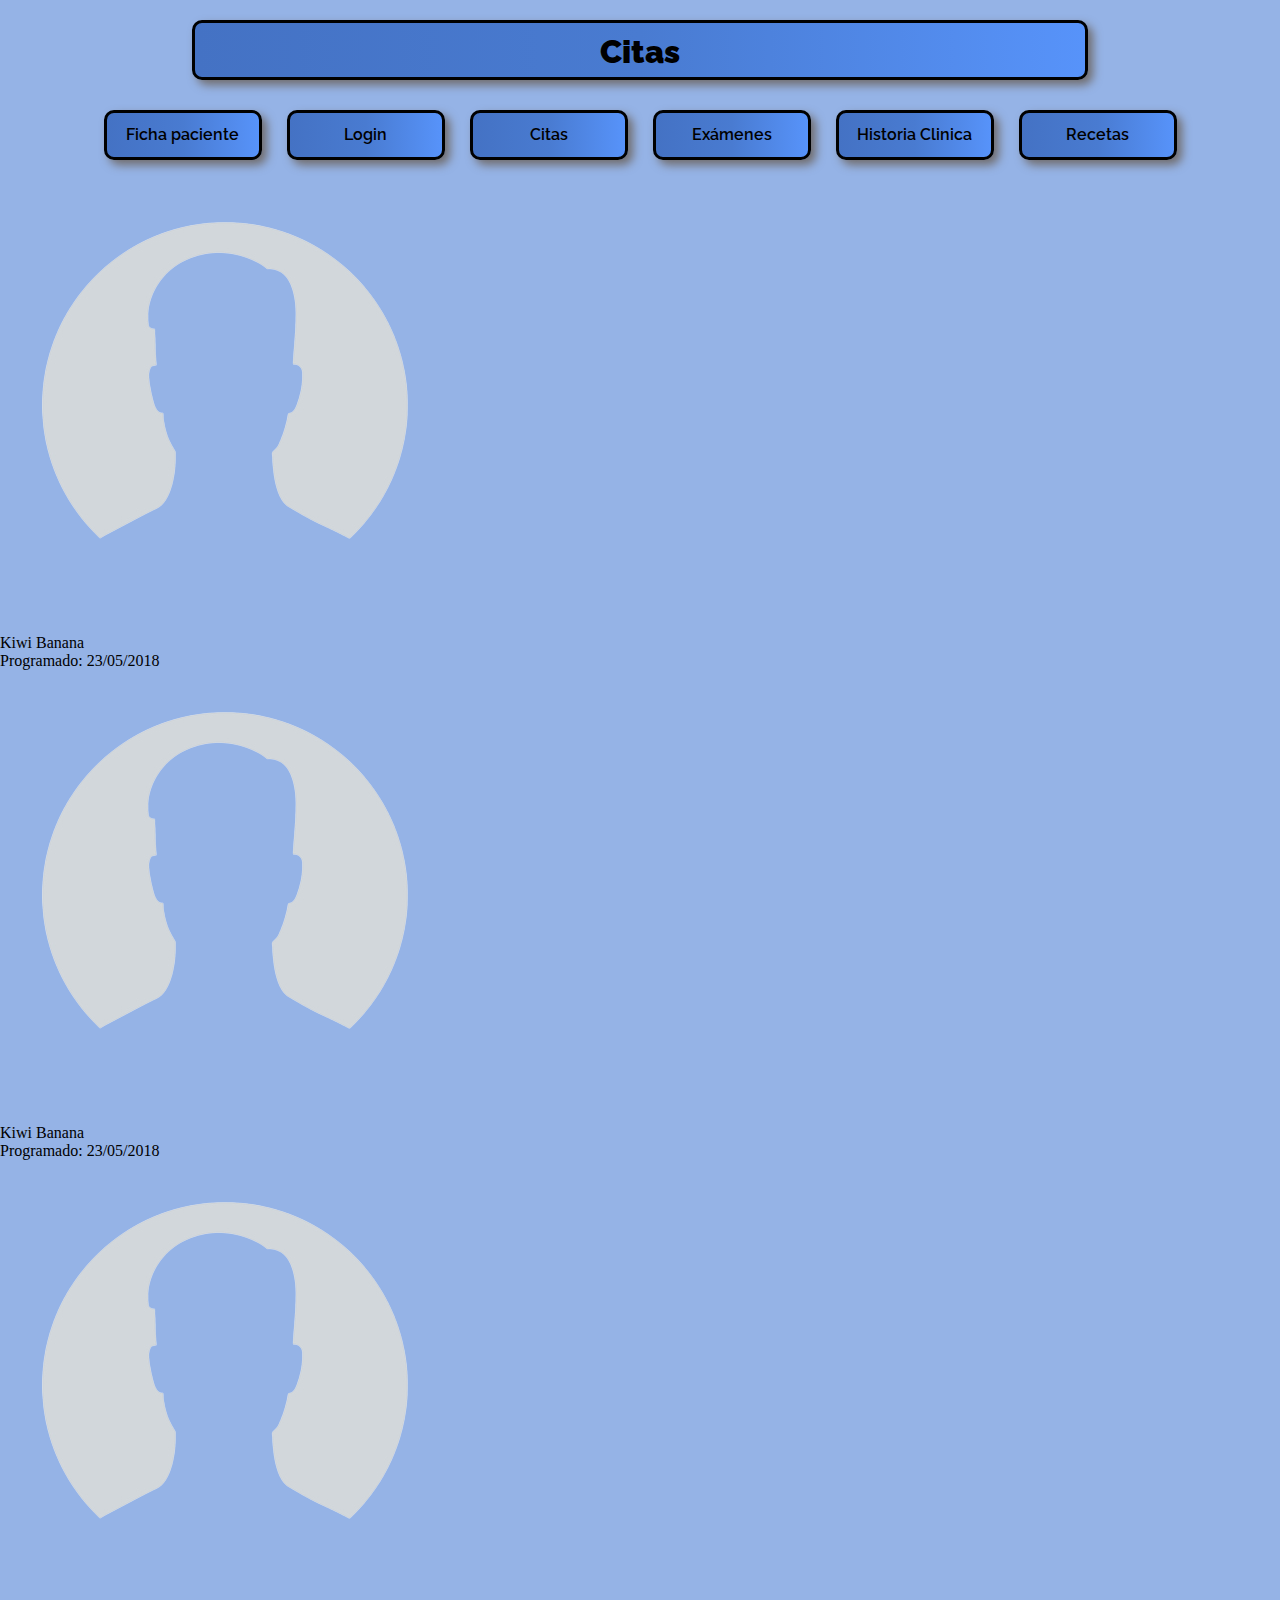
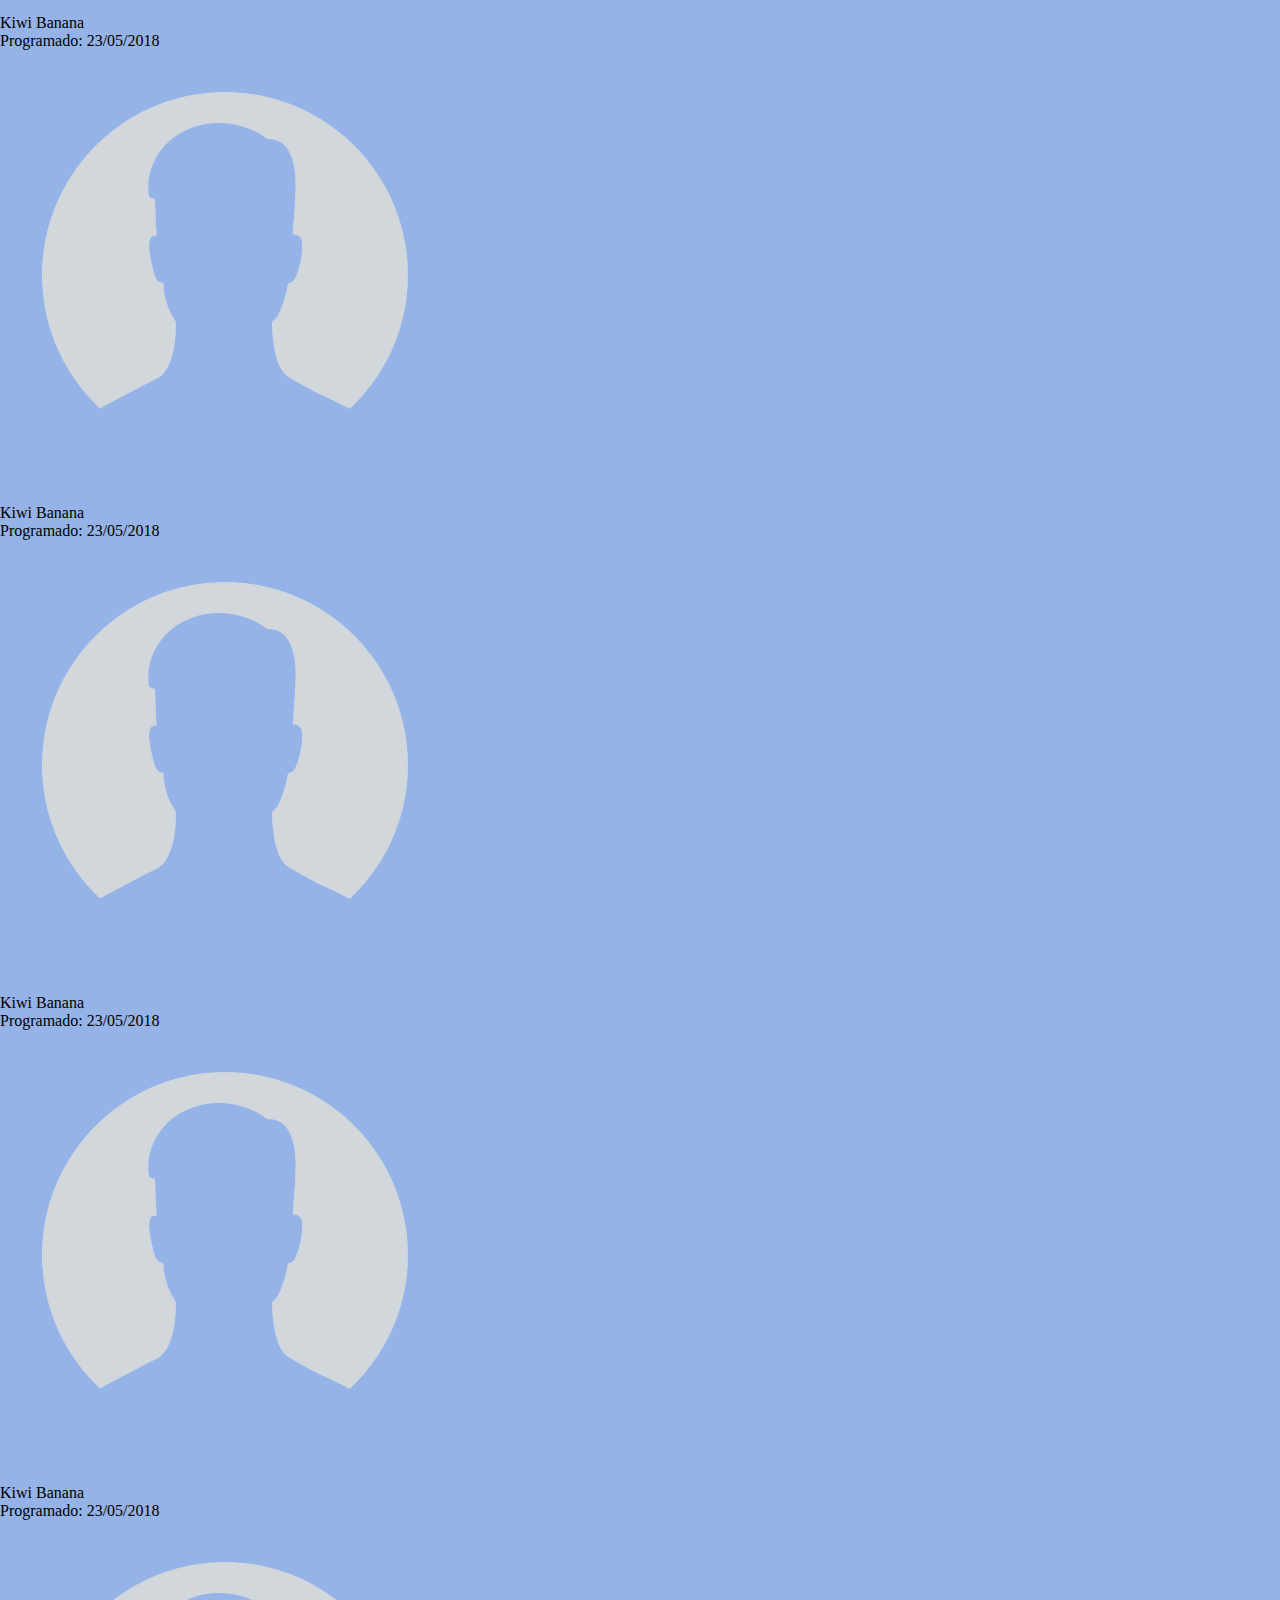
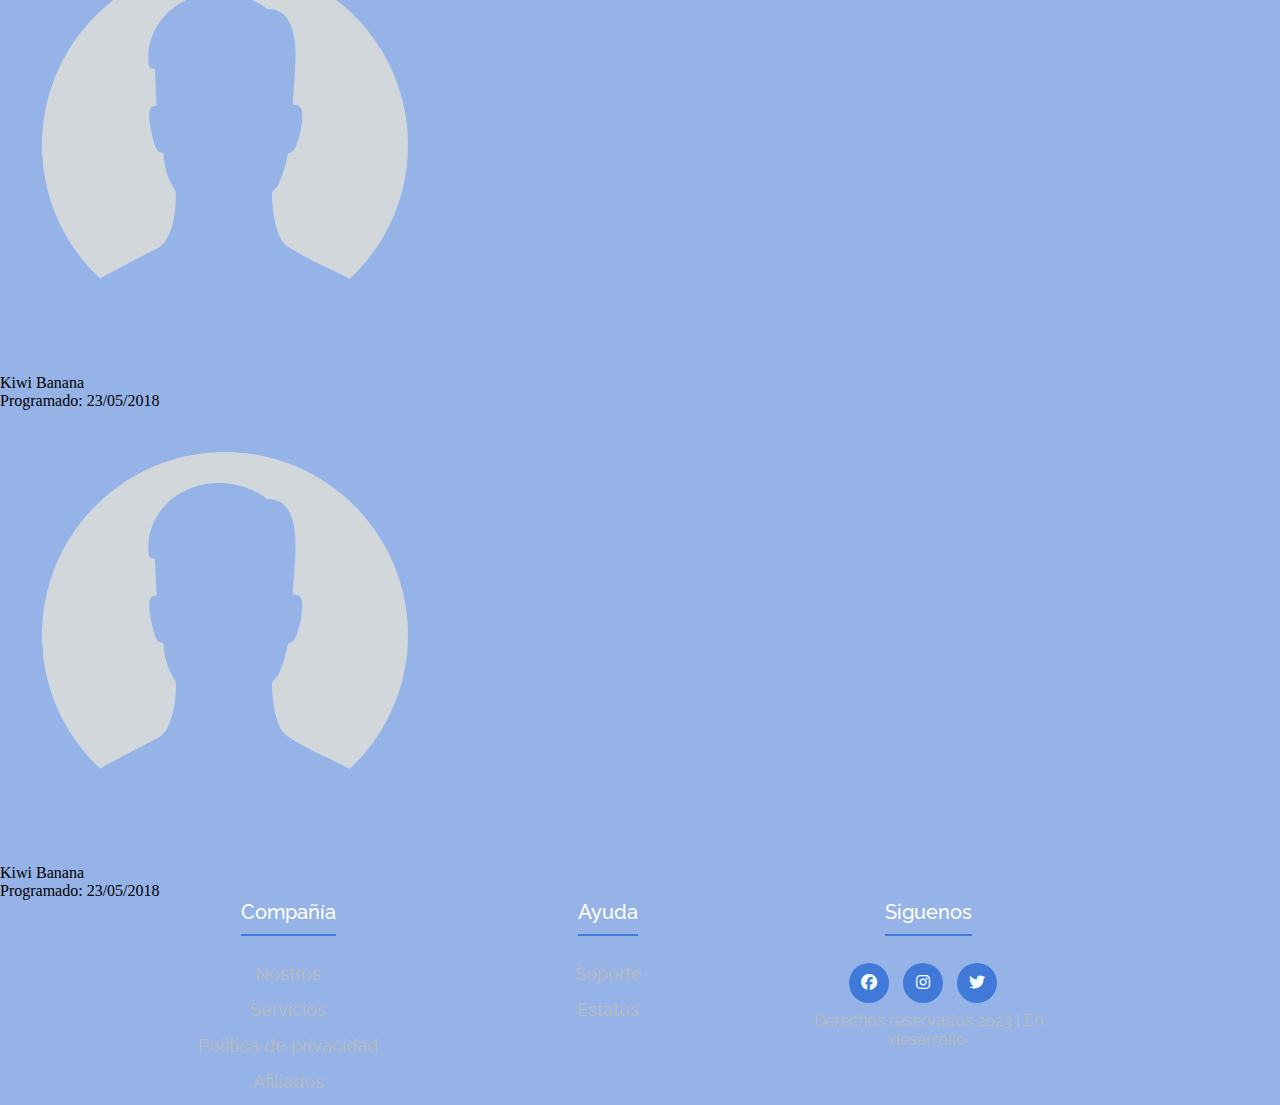
==== ProyectoFinal2/views/citas.html @ ac6e9222 "Add files via upload" ====
<!DOCTYPE html>
<html lang="en">
<head>
    <meta charset="UTF-8">
    <meta name="viewport" content="width=device-width, initial-scale=1.0">
    <link rel="stylesheet" href="../styles/styles.css">
    <link rel="preconnect" href="https://fonts.googleapis.com">
    <link rel="preconnect" href="https://fonts.gstatic.com" crossorigin>
    <link rel="stylesheet" href="https://cdnjs.cloudflare.com/ajax/libs/font-awesome/6.4.2/css/all.min.css">
    <link href="https://fonts.googleapis.com/css2?family=Raleway&display=swap" rel="stylesheet">
    <title>Citas</title>
</head>
<body>
    <h1 class="h1">Citas</h1>
    <header class="header">
        <nav class="nav_1">
            <ul class="lista">
                <li class="pag"><a href="../index.html">Ficha paciente</a></li>
                <li class="pag"><a href="./login.html">Login</a></li>
                <li class="pag"><a href="./citas.html">Citas</a></li>
                <li class="pag"><a href="./examenes.html">Exámenes</a></li>
                <li class="pag"><a href="./hclinica.html">Historia Clinica</a></li>
                <li class="pag"><a href="./recetas.html">Recetas</a></li>
            </ul>  
        </nav>
    </header>
    <main class="main">
        <section class="section_cita">
            <div class="card_paciente">
                <img src="../assets/img/profile_picture.png" alt="Foto del paciente">
                <p>Kiwi Banana</p>
                <p>Programado: 23/05/2018</p>
            </div>
            <div class="card_paciente">
                <img src="../assets/img/profile_picture.png" alt="Foto del paciente">
                <p>Kiwi Banana</p>
                <p>Programado: 23/05/2018</p>
            </div>
            <div class="card_paciente">
                <img src="../assets/img/profile_picture.png" alt="Foto del paciente">
                <p>Kiwi Banana</p>
                <p>Programado: 23/05/2018</p>
            </div>
            <div class="card_paciente">
                <img src="../assets/img/profile_picture.png" alt="Foto del paciente">
                <p>Kiwi Banana</p>
                <p>Programado: 23/05/2018</p>
            </div>
            <div class="card_paciente">
                <img src="../assets/img/profile_picture.png" alt="Foto del paciente">
                <p>Kiwi Banana</p>
                <p>Programado: 23/05/2018</p>
            </div>
            <div class="card_paciente">
                <img src="../assets/img/profile_picture.png" alt="Foto del paciente">
                <p>Kiwi Banana</p>
                <p>Programado: 23/05/2018</p>
            </div>
            <div class="card_paciente">
                <img src="../assets/img/profile_picture.png" alt="Foto del paciente">
                <p>Kiwi Banana</p>
                <p>Programado: 23/05/2018</p>
            </div>
            <div class="card_paciente">
                <img src="../assets/img/profile_picture.png" alt="Foto del paciente">
                <p>Kiwi Banana</p>
                <p>Programado: 23/05/2018</p>
            </div>

        </section>
        
    </main>
    <footer>
        <section class="container">
            <div class="footer-row">
                <div class="footer-links">
                    <h4>Compañía</h4>
                    <ul>
                        <li><a href="">Nostros</a></li>
                        <li><a href="">Servicios</a></li>
                        <li><a href="">Politica de privacidad</a></li>
                        <li><a href="">Afiliados</a></li>
                    </ul>
                </div>
                <div class="footer-links">
                    <h4>Ayuda</h4>
                    <ul>
                        <li><a href="">Soporte</a></li>
                        <li><a href="">Estatus</a></li>
                    </ul>
                </div>
                <div class="footer-links">
                    <h4>Siguenos</h4>
                    <div class="redes">
                        <a href="#"><i class="fab fa-facebook"></i></a>
                        <a href="#"><i class="fab fa-instagram"></i></a>
                        <a href="#"><i class="fab fa-twitter"></i></a>
                        <p class="pf">Derechos reservados 2023 | En desarrollo</p>
                    </div>
                </div>
            </div>
        </section>
    </footer>
</body>
</html>
---- ProyectoFinal2/styles/styles.css ----
/*Colores
    #d3e2fe azure #4472C4 #528AEB #95B3E6
*/
*{
    margin: 0;
    padding: 0;
    box-sizing: border-box;
}
body{
    background-color: #95B3E6;
}
.main{
    width: 100% fit-content;
}
.h1{
    text-align: center;
    height: 60px;
    width: 70vw;
    padding: 10px;
    margin: 20px auto;
    box-sizing: border-box;
    background: linear-gradient(to right,#4472C4,#497BD1,#5793FA);
    font-family: 'Raleway', sans-serif;
    border-radius: 10px;
    border:3px solid black;
    box-shadow: 5px 5px 10px #716d6d;
    font-weight: 900;
}
.nav_1{
    width: 100%;
    margin: 0 auto;
    font-size: 20px;
}
.lista{
    text-align: center;
    padding: 10px;
    margin: 2px;
    margin-bottom: 10px;
}
a{
    text-decoration: none !important;
    position: relative !important;
    top: 2px !important;
}
a:link, a:visited, a:hover, a:active{
    color: #000;
}
.lista > li{
    background: linear-gradient(to right,#4472C4,#497BD1,#5793FA);
    margin-left: 10px;
    margin-right: 10px;
    width: 158px;
    height: 50px;
    padding: 10px;
    border:3px solid black;
    border-radius: 10px;
    list-style: none;
    display: inline-block;  
    font-family: 'Raleway', sans-serif; 
    box-shadow: 5px 5px 10px #716d6d;
    font-weight: 600;
    font-size: 16px;
}
.lista > li:hover{
    background: #528AEB;
}
.section_fp{
    width: 70vw;
    background: azure;
    margin: 0 auto;
    padding: 20px;
    padding-left: 25px;
    padding-right: 25px;
    border-radius: 20px;
    box-shadow: 5px 5px 10px #716d6d;
    font-family: 'Raleway', sans-serif; 
    font-weight: 700;
    margin-top: 20px;
    position: relative !important;
}
button, .container_datos{
    display: inline-block !important;
}
.boton_guardar{
    width: 10%;
    height: 50px;
    border: none;
    border-radius: 10px;
    box-shadow: 5px 5px 10px #716d6d;
    font-size: 16px;
    background: linear-gradient(to right,#4472C4,#497BD1,#5793FA);
    font-family: 'Raleway', sans-serif; 
    font-weight: 900;
    border: 3px solid black;
}
.boton_guardar:hover{
    background: #528AEB;
}
.boton_1{
    background: linear-gradient(to right,#4472C4,#497BD1,#5793FA);
    border-radius: 50%;
    border: none;
    width: 50px;
    height: 50px;
    box-shadow: 5px 5px 5px #716d6d;
    margin-left: 15px;
    font-size: 18px;
    position: relative;
    left: 10%;
    border: 3px solid black;
}
.boton_1:hover{
    background: #528AEB;
}
.container_datos{
    position: relative;
    left: 2%;
    font-size: 18px;
    margin-left:15px ;
}
.section_vg{
    font-size: 18px;
    width: 90vw;
    height: auto;
    padding: 20px;
    margin: 30px auto;
    background-color: azure;
    border-radius: 20px;
    box-shadow: 5px 5px 5px #716d6d;
    position: relative; 
    font-family: 'Raleway', sans-serif;   
}
.caja_opcion{
    text-align: center;
    width: 23%;
    height: auto ;
    background-color: #d3e2fe;
    line-height: 1.6;
    padding: 12px;
    border-radius: 10px;
    box-shadow: 5px 5px 5px #716d6d;
    display: inline-block;
}
.caja_opcion > div > p{
    font-weight: 700;
    margin-top: 5px;
}
.caja_opcion > div > input{
    margin-right: 10px;
}
.caja_datosp{
    text-align: center;
    width: 72%;
    background: linear-gradient(to right,#4472C4,#497BD1,#5793FA);
    border: 3px solid black;
    padding: 12px;
    border-radius: 10px;
    box-shadow: 5px 5px 5px #716d6d;
    display: block;
    position: absolute;
    font-size: 20px;
    left: 350px;
    top: 25px;

}
.caja_datosp1{
    text-align:center;
    width: 72%;
    background-color: #d3e2fe;
    padding: 12px;
    border-radius: 10px;
    box-shadow: 5px 5px 5px #716d6d;
    position: absolute;
    font-size: 20px;
    left: 350px;
    top: 105px;
    display: block;
    border: 3px solid black;
}
.form_u{
    margin:30px auto;
    display:block;
    align-items: center;
    text-align: justify;
    box-shadow: 5px 5px 5px #716d6d;
    padding: 10px;
    border-radius: 20px;
    background-color: #d3e2fe;
}
.formulario{
    width: 200px;
    display: inline-block;
    text-align: center;
    margin: 20px;
    margin-left: 30px;
    margin-right: 30px;
}
.formulario > label{
    font-weight: 700;
    display: block;
    margin-bottom: 10px;
}
.formulario > input{
    margin:0  auto;
    display: block;
    border-top: none;
    border-left: none;
    border-right: none;
    border-bottom: 2px solid black;
    background-color: #d3e2fe;
    padding: 0 15px;
    padding-bottom: 2px;
    text-align: center;
    font-size: 16px;
    outline: none;
}
.sec_photo{
    margin:0 auto;
    margin-bottom: 30px;
    display:block;
    box-shadow: 5px 5px 5px #716d6d;
    padding: 30px;
    border-radius: 20px;
    background-color: #d3e2fe;
    width: 100%;
}
.info_r{
    margin: 0 auto;
    margin-bottom: 10px;
    text-align: center;
    width: 70%;
    background: linear-gradient(to right,#4472C4,#497BD1,#5793FA);
    border: 3px solid black;
    padding: 12px;
    border-radius: 10px;
    box-shadow: 5px 5px 5px #716d6d;
    display: block;
    font-size: 24px;  
    font-weight: 700;
    
}
.paciente_card{
    background-color: azure;
    width: 280px;
    height: 280PX;
    border-radius: 20px;
    box-shadow: 5px 5px 5px #716d6d;
    padding-left: 40px;
    padding-right: 40px;
    padding-bottom: 15px;
    text-align: center;
    display: inline-block;
    position: relative;
    bottom: 5vw;
}
.paciente_card > .profilepic{
    width: 200px;
    height: 200px;
    margin-top: 15px;
}
.paciente_card > .profilepic:hover{
    background: #528AEB;
    border-radius: 50%;   
}
.container_p{
    display: inline-block;
    width: 75%;
    margin-left: 30px;
    
}
.formulario_p{
    position: inherit;
    width: 200px;
    display: block;
    margin: 20px;
    margin-left: 30px;
    margin-right: 30px;
}
.formulario_p > label{
    font-weight: 700;
    display: block;
    margin-bottom: 10px;
    
}
.formulario_p > input{
    margin:0 auto;
    margin-bottom: 50px;
    display: block;
    border-top: none;
    border-left: none;
    border-right: none;
    border-bottom: 2px solid black;
    background-color: #d3e2fe;
    padding: 0 15px;
    padding-bottom: 2px;
    font-size: 16px;
    width: 55vw;
    outline: none;
}
.container_firma{
    width: 100%;
    display: block;
    align-items: center;
}
.firma{
    text-align: center;
    display: inline-block;
    margin: 0 auto;
    margin-top: 70px;
    margin-bottom: 20px;
    margin-left: 100px;
    margin-right: 100px;
    position: relative;
    left: 20%;
}
.firma > label{
    display: block;
    margin-top:10px;
}
.firma > input{
    border-top: none;
    border-left: none;
    border-right: none;
    border-bottom: 2px solid black;
    background-color: azure;
    width: 200px;
    outline: none;
    text-align: center;
    padding: 5px;
}

/*footer*/

.container_f{
    max-width: 1200px;
    margin:0 auto;
    align-items: center;
}
.footer{
    background-color:#24262B;
    padding: 80px 0;

}
.footer-row{
    display: flex;
    flex-wrap: wrap;
    background-color: inherit;
    text-align: center;
    position: relative;
    left: 10%;
}
.footer-links{
    width: 25%;
    padding: 0 15px;
    background-color: inherit;
}
.footer-links h4{
    font-size: 20px;
    color:#FFFF;
    margin-bottom: 25px;
    font-family: 'Raleway', sans-serif; 
    font-weight: 500;
    border-bottom: 2px solid #4179D9;
    padding-bottom: 10px;
    display: inline-block;
}
.footer-links ul li a{
    font-size: 18px;
    text-decoration: none;
    color:#BBBBBB;
    display:block;
    margin-bottom: 15px;
    transition: all .3 ease;
    font-family: 'Raleway', sans-serif; 
}
.footer-links ul li a:hover{
    color:azure;
    padding-left: 6px;
}
.redes{
    background-color: inherit;
    font-family: 'Raleway', sans-serif; 
}
.redes a{
    display: inline-block;
    min-height: 40px;
    width: 40px;
    background-color: #4179D9;
    margin: 0 10px 10px 0;
    text-align: center;
    line-height: 40px;
    border-radius: 50%;
    color:azure;
    transition: all .5s ease;
}
.redes a:hover{
    background-color:azure;
    color:#4179D9;
}
.pf{
    display: inline-block;
    color:#BBBBBB;
}
.footer-links > ul{
    list-style: none;   
}
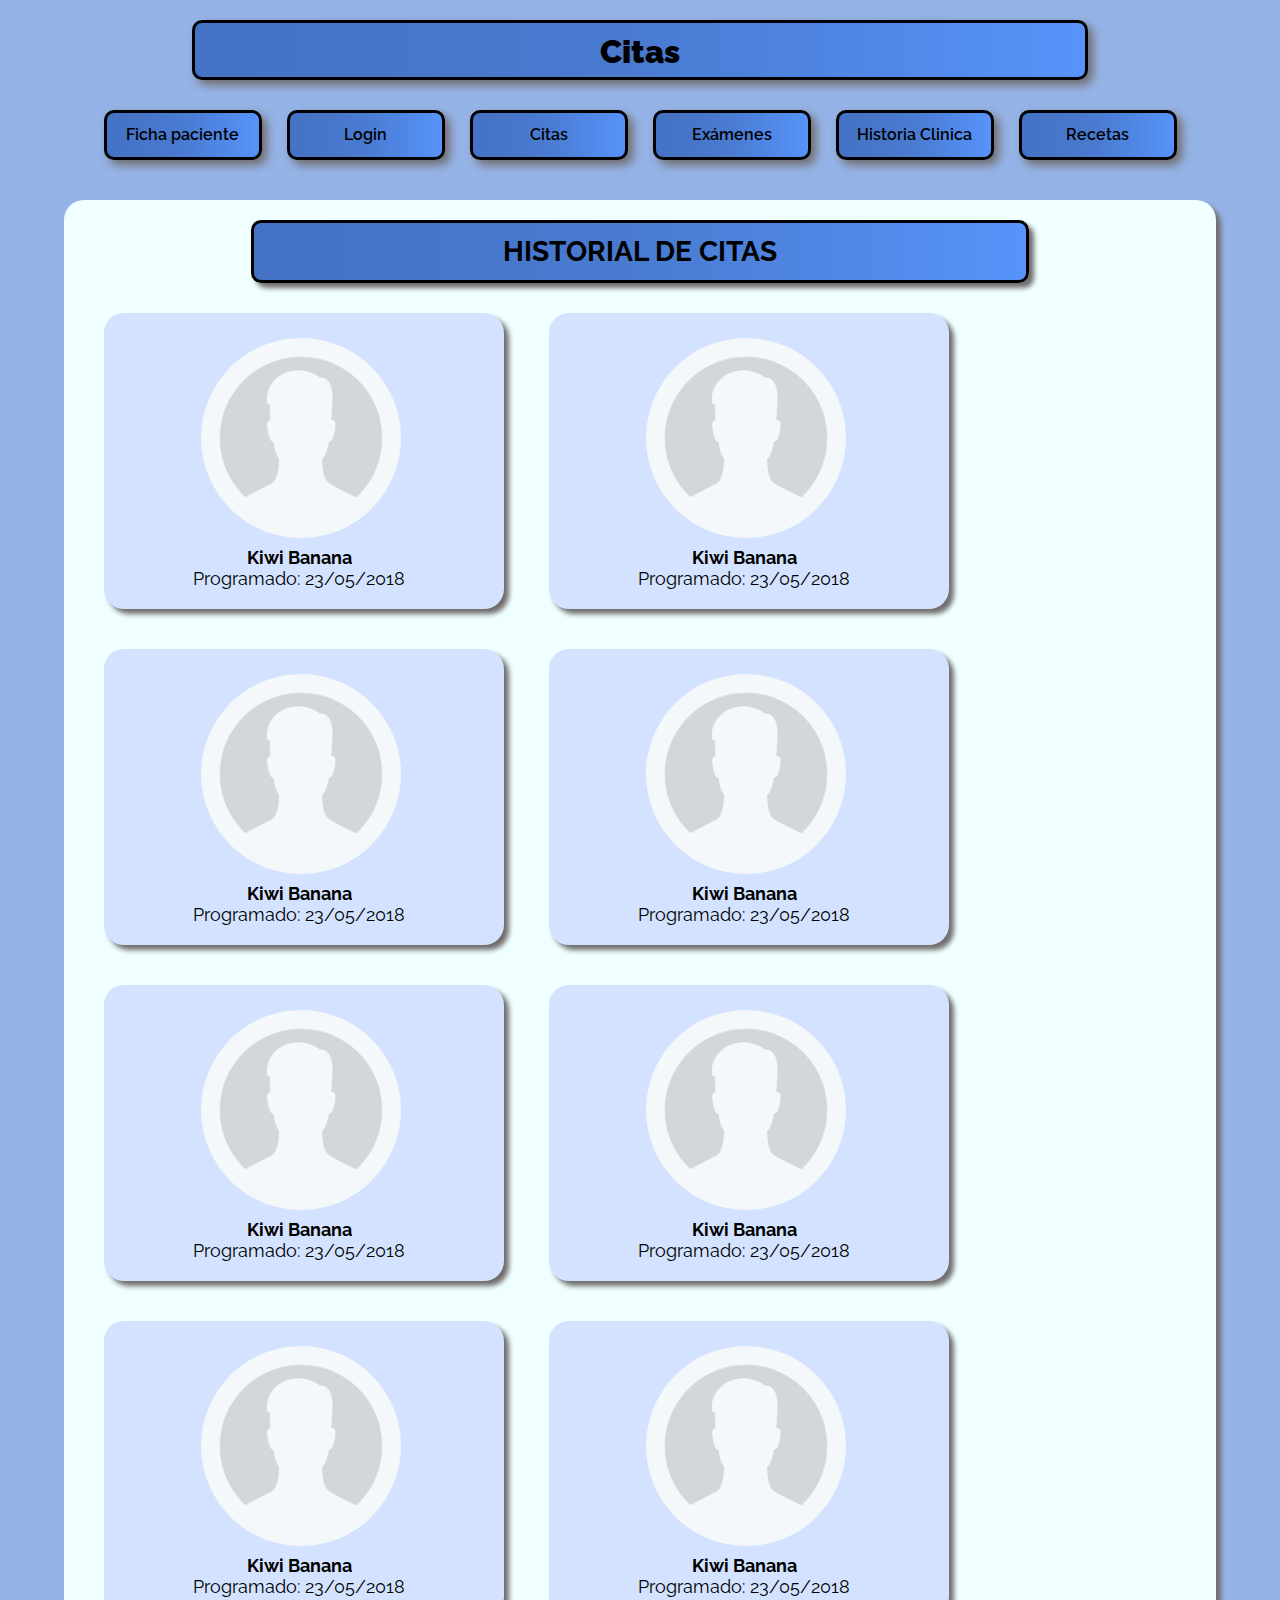
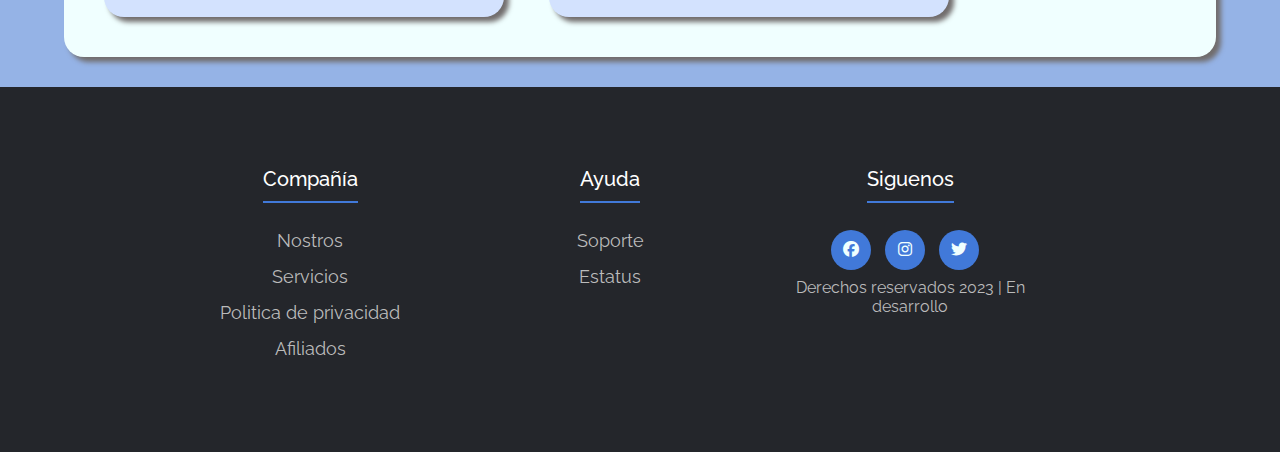
==== commit be656d98: "Add files via upload" ====
--- a/ProyectoFinal2/views/citas.html
+++ b/ProyectoFinal2/views/citas.html
@@ -26,52 +26,71 @@
     </header>
     <main class="main">
         <section class="section_cita">
-            <div class="card_paciente">
-                <img src="../assets/img/profile_picture.png" alt="Foto del paciente">
-                <p>Kiwi Banana</p>
-                <p>Programado: 23/05/2018</p>
+            <div class="info_r">
+                <h3>HISTORIAL DE CITAS</h3>
             </div>
             <div class="card_paciente">
                 <img src="../assets/img/profile_picture.png" alt="Foto del paciente">
-                <p>Kiwi Banana</p>
-                <p>Programado: 23/05/2018</p>
+                <div class="cont_p">
+                    <p><b>Kiwi Banana</b></p>
+                    <p>Programado: 23/05/2018</p>
+                </div>
             </div>
             <div class="card_paciente">
                 <img src="../assets/img/profile_picture.png" alt="Foto del paciente">
-                <p>Kiwi Banana</p>
-                <p>Programado: 23/05/2018</p>
+                <div class="cont_p">
+                    <p><b>Kiwi Banana</b></p>
+                    <p>Programado: 23/05/2018</p>
+                </div>
             </div>
             <div class="card_paciente">
                 <img src="../assets/img/profile_picture.png" alt="Foto del paciente">
-                <p>Kiwi Banana</p>
-                <p>Programado: 23/05/2018</p>
+                <div class="cont_p">
+                    <p><b>Kiwi Banana</b></p>
+                    <p>Programado: 23/05/2018</p>
+                </div>
             </div>
             <div class="card_paciente">
                 <img src="../assets/img/profile_picture.png" alt="Foto del paciente">
-                <p>Kiwi Banana</p>
-                <p>Programado: 23/05/2018</p>
+                <div class="cont_p">
+                    <p><b>Kiwi Banana</b></p>
+                    <p>Programado: 23/05/2018</p>
+                </div>
             </div>
             <div class="card_paciente">
                 <img src="../assets/img/profile_picture.png" alt="Foto del paciente">
-                <p>Kiwi Banana</p>
-                <p>Programado: 23/05/2018</p>
+                <div class="cont_p">
+                    <p><b>Kiwi Banana</b></p>
+                    <p>Programado: 23/05/2018</p>
+                </div>
             </div>
             <div class="card_paciente">
                 <img src="../assets/img/profile_picture.png" alt="Foto del paciente">
-                <p>Kiwi Banana</p>
-                <p>Programado: 23/05/2018</p>
+                <div class="cont_p">
+                    <p><b>Kiwi Banana</b></p>
+                    <p>Programado: 23/05/2018</p>
+                </div>
             </div>
             <div class="card_paciente">
                 <img src="../assets/img/profile_picture.png" alt="Foto del paciente">
-                <p>Kiwi Banana</p>
-                <p>Programado: 23/05/2018</p>
+                <div class="cont_p">
+                    <p><b>Kiwi Banana</b></p>
+                    <p>Programado: 23/05/2018</p>
+                </div>
+            </div>
+            <div class="card_paciente">
+                <img src="../assets/img/profile_picture.png" alt="Foto del paciente">
+                <div class="cont_p">
+                    <p><b>Kiwi Banana</b></p>
+                    <p>Programado: 23/05/2018</p>
+                </div>
             </div>
 
         </section>
         
     </main>
-    <footer>
-        <section class="container">
+    <footer class="footer">
+        <section class="container_f">
             <div class="footer-row">
                 <div class="footer-links">
                     <h4>Compañía</h4>
--- a/ProyectoFinal2/styles/styles.css
+++ b/ProyectoFinal2/styles/styles.css
@@ -236,8 +236,7 @@
     box-shadow: 5px 5px 5px #716d6d;
     display: block;
     font-size: 24px;  
-    font-weight: 700;
-    
+    font-weight: 700; 
 }
 .paciente_card{
     background-color: azure;
@@ -405,6 +404,116 @@
     list-style: none;   
 }
 
-
-
-
+/*Citas*/
+
+.section_cita{
+    font-size: 18px;
+    width: 90vw;
+    height: auto;
+    padding: 20px;
+    margin: 30px auto;
+    background-color: azure;
+    border-radius: 20px;
+    box-shadow: 5px 5px 5px #716d6d;
+    position: relative; 
+    font-family: 'Raleway', sans-serif;   
+}
+.card_paciente{
+    background-color: #d3e2fe;
+    border-radius: 20px;
+    margin: 20px;
+    padding: 20px;
+    width: 400px;
+    height: auto;
+    display: inline-block;
+    box-shadow: 5px 5px 5px #716d6d;
+    position: relative; 
+    
+}
+.card_paciente > img{
+    width: 200px;
+    height: 200px;
+    border-radius: 50%;
+    background-color: #f5f8fb;
+    align-items: center ;
+    display: inline-block;
+    margin: 5px;
+    position: relative;
+    left: 20%;
+}
+.card_paciente > p{
+    display: inline-block;
+    position: absolute;
+}
+.cont_p{
+    display: inline-block;
+    top: 20px;
+    text-align: center;
+    width:350px;
+    margin: 0 auto;
+}
+
+/*Examenes*/
+
+.section_exam{
+    font-size: 18px;
+    width: 90vw;
+    height: auto;
+    padding: 20px;
+    margin: 30px auto;
+    background-color: azure;
+    border-radius: 20px;
+    box-shadow: 5px 5px 5px #716d6d;
+    position: relative; 
+    font-family: 'Raleway', sans-serif;   
+}
+.exam{
+    width: 85vw;
+    height: 250px;
+    padding: 20px;
+    margin: 20px auto;
+    border-radius: 20px;
+    box-shadow: 5px 5px 5px #716d6d;
+    background-color: #d3e2fe;
+
+}
+.exam > img{
+    display: inline-block;
+    width: 150px;
+    height: 190px;
+    margin: 20px;
+}
+.cont_p2{
+    display: inline-block;
+    width: 70vw;
+    height: 200px;
+    margin: 10px;
+    position: absolute;
+    line-height: 1.8;
+    text-align: justify;
+    font-size: 20px;
+    padding: 10px;
+    padding-right: 20px;
+}
+.titulo_e{
+    text-align: center;
+    margin-bottom: 10px;
+    font-size: 24px;
+    width: auto;
+    border-bottom:3px solid #4179D9;
+}
+.info_e{
+    margin: 0 auto;
+    margin-bottom: 30px;
+    text-align: center;
+    width: 70%;
+    background: linear-gradient(to right,#4472C4,#497BD1,#5793FA);
+    border: 3px solid black;
+    padding: 12px;
+    border-radius: 10px;
+    box-shadow: 5px 5px 5px #716d6d;
+    display: block;
+    font-size: 24px;  
+    font-weight: 700;
+    
+}
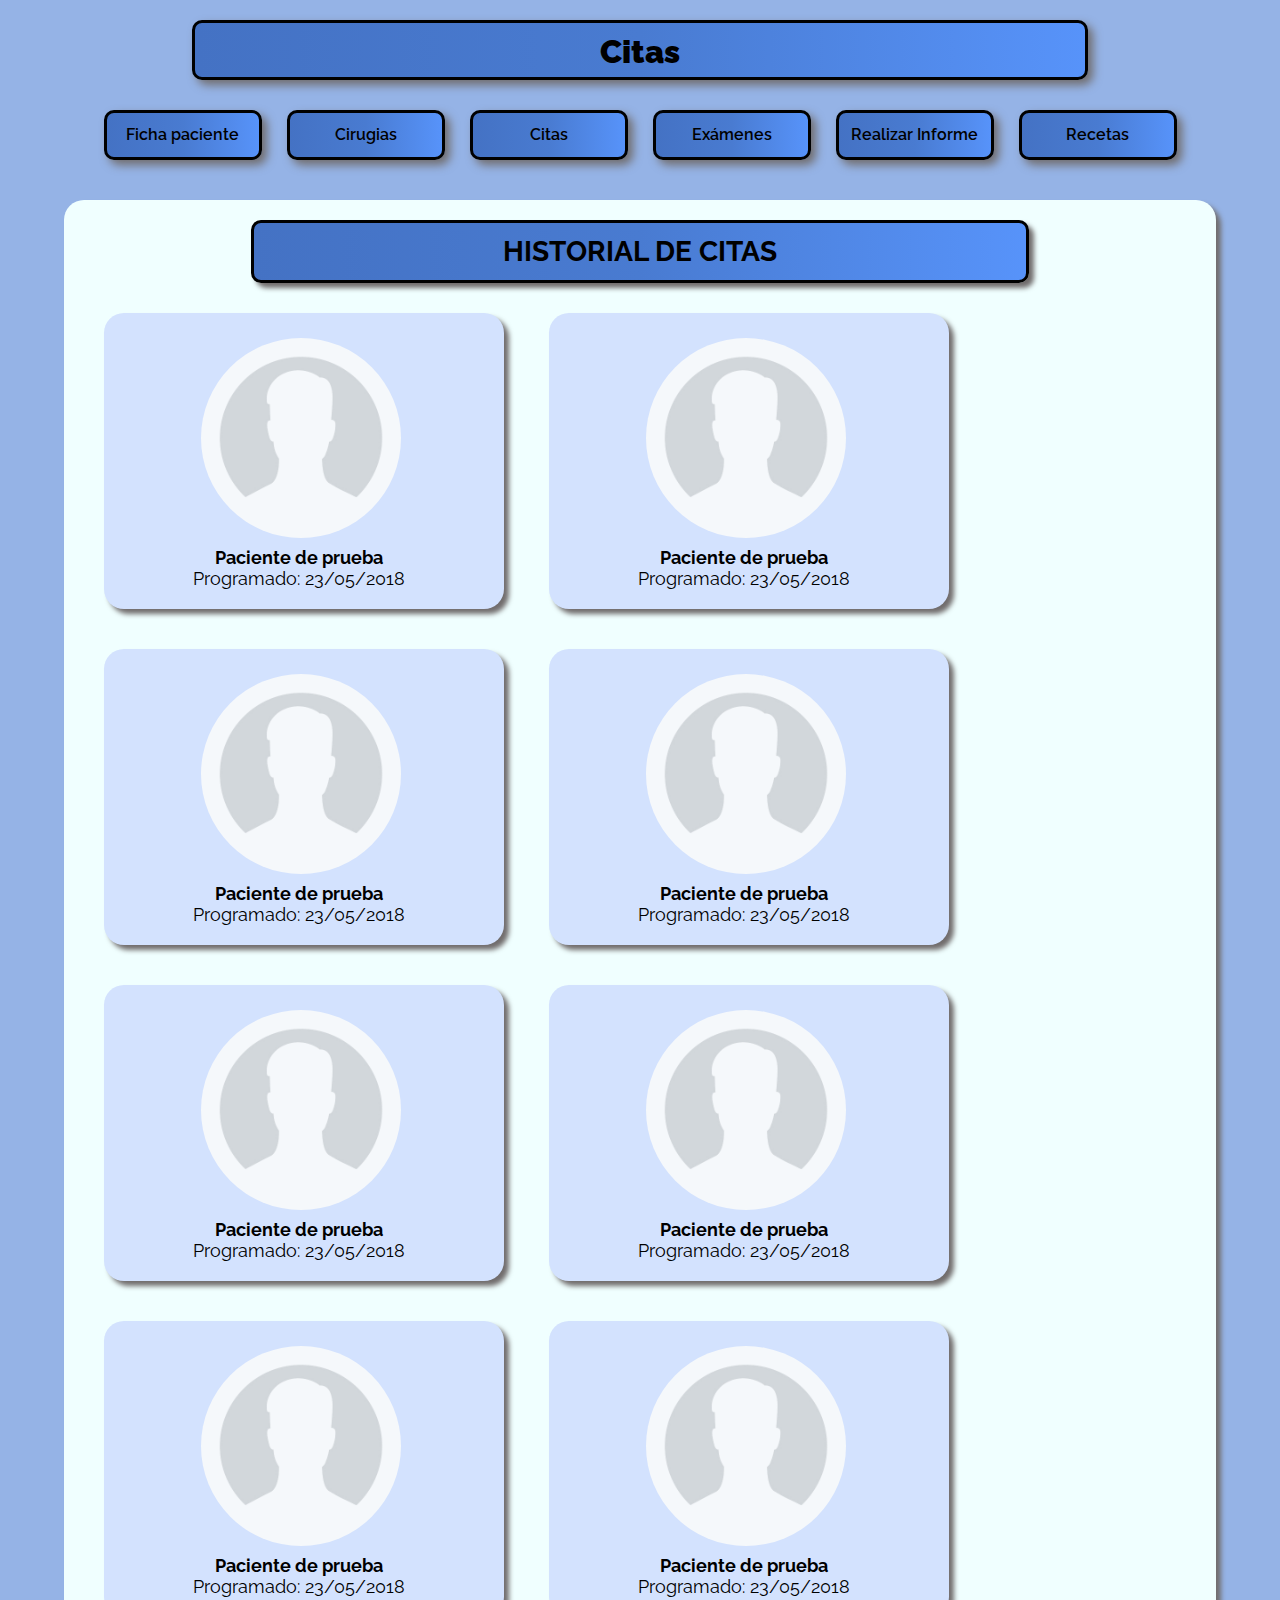
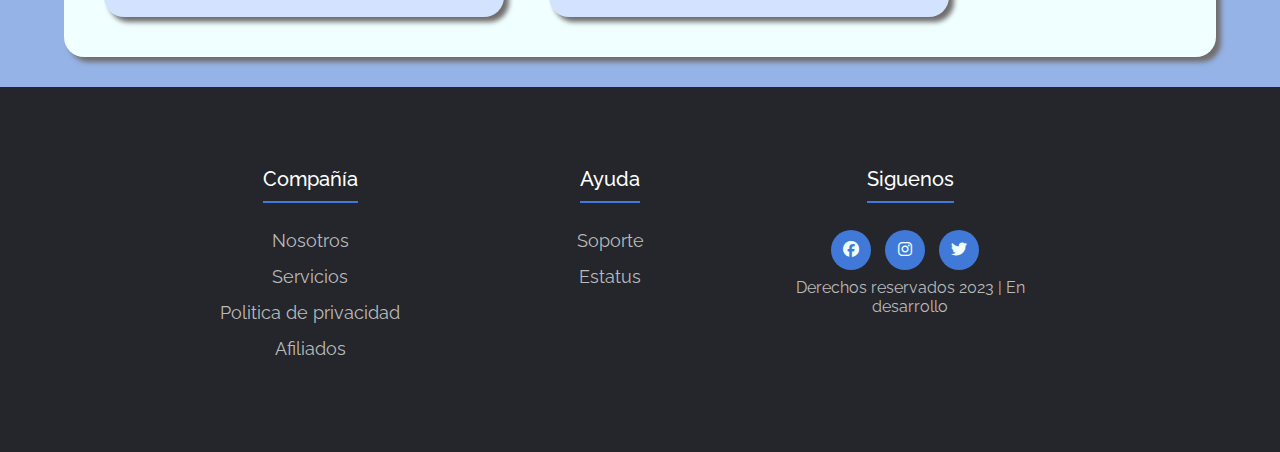
==== commit cd5e155f: "Add files via upload" ====
--- a/ProyectoFinal2/views/citas.html
+++ b/ProyectoFinal2/views/citas.html
@@ -16,10 +16,10 @@
         <nav class="nav_1">
             <ul class="lista">
                 <li class="pag"><a href="../index.html">Ficha paciente</a></li>
-                <li class="pag"><a href="./login.html">Login</a></li>
+                <li class="pag"><a href="./cirugia.html">Cirugias</a></li>
                 <li class="pag"><a href="./citas.html">Citas</a></li>
                 <li class="pag"><a href="./examenes.html">Exámenes</a></li>
-                <li class="pag"><a href="./hclinica.html">Historia Clinica</a></li>
+                <li class="pag"><a href="./hclinica.html">Realizar Informe</a></li>
                 <li class="pag"><a href="./recetas.html">Recetas</a></li>
             </ul>  
         </nav>
@@ -32,56 +32,56 @@
             <div class="card_paciente">
                 <img src="../assets/img/profile_picture.png" alt="Foto del paciente">
                 <div class="cont_p">
-                    <p><b>Kiwi Banana</b></p>
+                    <p><b>Paciente de prueba</b></p>
                     <p>Programado: 23/05/2018</p>
                 </div>
             </div>
             <div class="card_paciente">
                 <img src="../assets/img/profile_picture.png" alt="Foto del paciente">
                 <div class="cont_p">
-                    <p><b>Kiwi Banana</b></p>
+                    <p><b>Paciente de prueba</b></p>
                     <p>Programado: 23/05/2018</p>
                 </div>
             </div>
             <div class="card_paciente">
                 <img src="../assets/img/profile_picture.png" alt="Foto del paciente">
                 <div class="cont_p">
-                    <p><b>Kiwi Banana</b></p>
+                    <p><b>Paciente de prueba</b></p>
                     <p>Programado: 23/05/2018</p>
                 </div>
             </div>
             <div class="card_paciente">
                 <img src="../assets/img/profile_picture.png" alt="Foto del paciente">
                 <div class="cont_p">
-                    <p><b>Kiwi Banana</b></p>
+                    <p><b>Paciente de prueba</b></p>
                     <p>Programado: 23/05/2018</p>
                 </div>
             </div>
             <div class="card_paciente">
                 <img src="../assets/img/profile_picture.png" alt="Foto del paciente">
                 <div class="cont_p">
-                    <p><b>Kiwi Banana</b></p>
+                    <p><b>Paciente de prueba</b></p>
                     <p>Programado: 23/05/2018</p>
                 </div>
             </div>
             <div class="card_paciente">
                 <img src="../assets/img/profile_picture.png" alt="Foto del paciente">
                 <div class="cont_p">
-                    <p><b>Kiwi Banana</b></p>
+                    <p><b>Paciente de prueba</b></p>
                     <p>Programado: 23/05/2018</p>
                 </div>
             </div>
             <div class="card_paciente">
                 <img src="../assets/img/profile_picture.png" alt="Foto del paciente">
                 <div class="cont_p">
-                    <p><b>Kiwi Banana</b></p>
+                    <p><b>Paciente de prueba</b></p>
                     <p>Programado: 23/05/2018</p>
                 </div>
             </div>
             <div class="card_paciente">
                 <img src="../assets/img/profile_picture.png" alt="Foto del paciente">
                 <div class="cont_p">
-                    <p><b>Kiwi Banana</b></p>
+                    <p><b>Paciente de prueba</b></p>
                     <p>Programado: 23/05/2018</p>
                 </div>
             </div>
@@ -95,7 +95,7 @@
                 <div class="footer-links">
                     <h4>Compañía</h4>
                     <ul>
-                        <li><a href="">Nostros</a></li>
+                        <li><a href="">Nosotros</a></li>
                         <li><a href="">Servicios</a></li>
                         <li><a href="">Politica de privacidad</a></li>
                         <li><a href="">Afiliados</a></li>
--- a/ProyectoFinal2/styles/styles.css
+++ b/ProyectoFinal2/styles/styles.css
@@ -475,7 +475,6 @@
     border-radius: 20px;
     box-shadow: 5px 5px 5px #716d6d;
     background-color: #d3e2fe;
-
 }
 .exam > img{
     display: inline-block;
@@ -517,3 +516,163 @@
     font-weight: 700;
     
 }
+/*Historia Clínica*/
+.section_hc{
+    font-size: 18px;
+    width: 90vw;
+    height: auto;
+    padding: 20px;
+    margin: 30px auto;
+    background-color: azure;
+    border-radius: 20px;
+    box-shadow: 5px 5px 5px #716d6d;
+    position: relative; 
+    font-family: 'Raleway', sans-serif; 
+}
+.sec_informec{
+    width: 85vw;
+    height: 250px;
+    padding: 20px;
+    margin: 20px auto;
+    border-radius: 20px;
+    box-shadow: 5px 5px 5px #716d6d;
+    background-color: #d3e2fe;
+}
+.container_informe{
+    text-align: center;
+}
+.container_informe > P{
+    padding: 10px;
+}
+.container_informe > textarea{
+    margin-top: 10px;
+    display: inline-block;
+    font-size: 18px;
+    width: 80vw;
+    max-width: 80vw;
+    height: 8vw;
+    max-height: 8vw;
+    min-height: 8vw;
+    min-width: 80vw;
+    background-color: #95B3E6;
+    border-radius: 20px;
+    border: none;
+    outline: none;
+    padding: 20px;
+    font-size: 18px;
+}
+.container_informe2{
+    width: 85vw;
+    height: 250px;
+    padding: 20px;
+    margin: 20px auto;
+    border-radius: 20px;
+    box-shadow: 5px 5px 5px #716d6d;
+    background-color: #d3e2fe;
+}
+.container_informe2 > img{
+    width: 150px;
+    height: 150px;
+    display: inline-block;
+    margin: 20px;
+}
+.container_informe3{
+    width: 85vw;
+    height: 250px;
+    padding: 20px;
+    margin: 20px auto;
+    border-radius: 20px;
+    box-shadow: 5px 5px 5px #716d6d;
+    background-color: #d3e2fe;
+}
+.container_informe3 > img{
+    display: inline-block;
+    width: 150px;
+    height: 190px;
+    margin: 20px;
+}
+
+.titulo_f{
+    text-align: center;
+    margin-bottom: 10px;
+    font-size: 24px;
+    width: auto;
+    border-bottom:3px solid #4179D9;
+}
+.titulo_i{
+    text-align: center;
+    font-size: 24px;
+    width: 79vw;
+    margin: 0 auto;
+    margin-bottom: 10px;
+    border-bottom:3px solid #4179D9;
+}
+.cont_p3{
+    display: inline-block;
+    width: 70vw;
+    height: 200px;
+    margin: 10px;
+    position: absolute;
+    line-height: 1.8;
+    text-align: justify;
+    font-size: 20px;
+    padding: 10px;
+    padding-right: 20px;
+}
+.cont_p3 > textarea{
+    margin-top: 10px;
+    width: 68vw;
+    max-width: 68vw;
+    height: 7.5vw;
+    max-height: 7.5vw;
+    min-height: 7.5vw;
+    min-width: 68vw;
+    background-color: #95B3E6;
+    border-radius: 20px;
+    border: none;
+    outline: none;
+    padding: 20px;
+    font-size: 18px;
+}
+/*Recetas*/
+.section_med{
+    font-size: 18px;
+    width: 90vw;
+    height: auto;
+    padding: 20px;
+    margin: 30px auto;
+    background-color: azure;
+    border-radius: 20px;
+    box-shadow: 5px 5px 5px #716d6d;
+    position: relative; 
+    font-family: 'Raleway', sans-serif; 
+}
+.medi{
+    width: 85vw;
+    height: 250px;
+    padding: 20px;
+    margin: 20px auto;
+    border-radius: 20px;
+    box-shadow: 5px 5px 5px #716d6d;
+    background-color: #d3e2fe;
+}
+.medi > img{
+    width: 150px;
+    height: 150px;
+    display: inline-block;
+    margin: 20px;
+}
+.titulo_e{
+    text-align: center;
+    margin-bottom: 10px;
+    font-size: 24px;
+    width: auto;
+    border-bottom:3px solid #4179D9;
+}
+.cirugia_img{
+    -webkit-transform: rotateY(180deg);
+}
+
+
+
+
